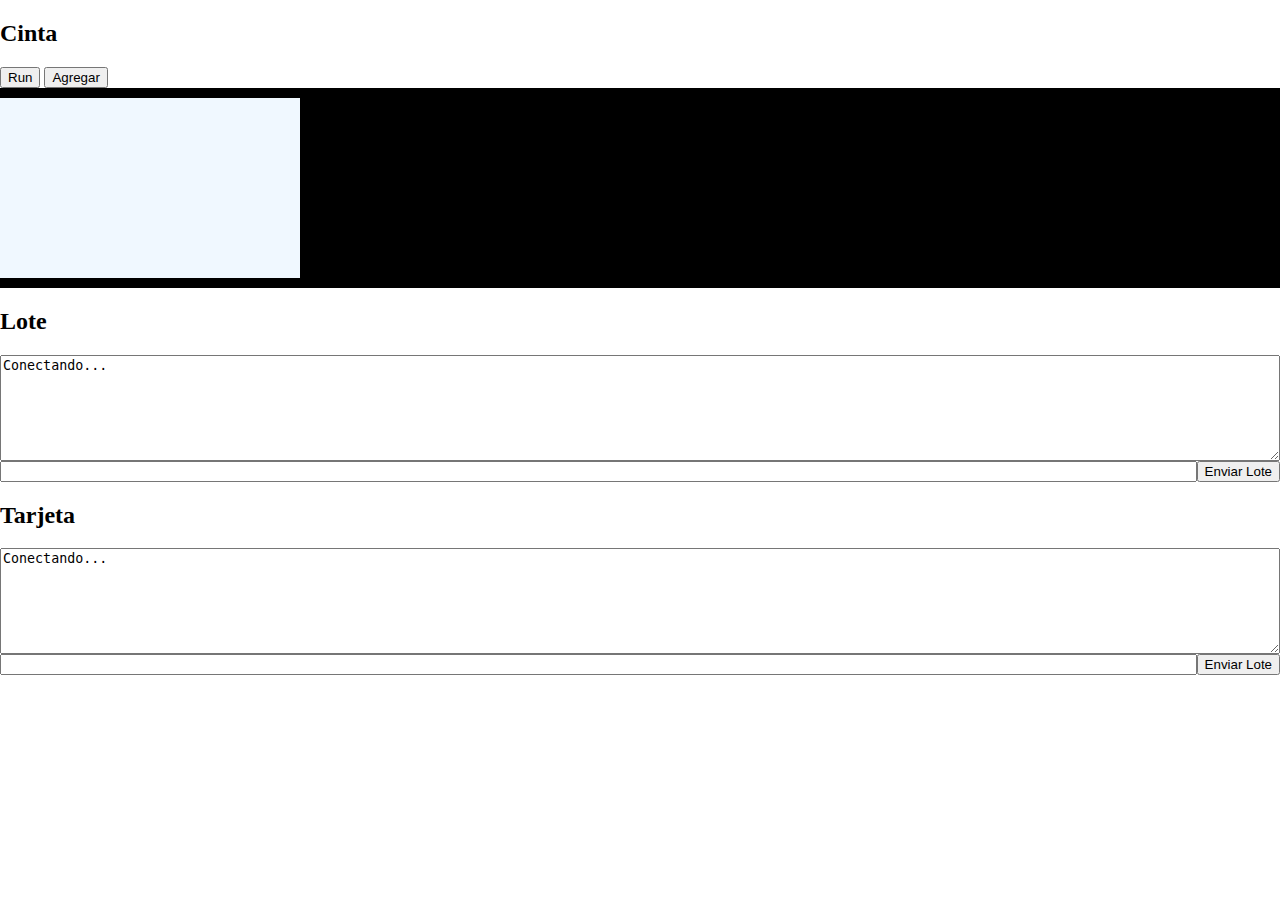
==== simulador/simulador/index.html @ dabf8121 "[NEW] Simulacion de cinta, Consola websocket." ====
<!DOCTYPE html>
<html lang="en">
<head>
    <meta charset="UTF-8">
    <meta name="viewport" content="width=device-width, initial-scale=1.0">
    <link rel="stylesheet" href="index.css">
    <script src="index.js"></script>
    <link rel="stylesheet" href="../ejemploConsola/ejemploConsola.css">
    <script type="module" src="../ejemploConsola/ejemploConsola.js"></script>
    <title>Document</title>
</head>
<body>
    <h2>Cinta</h2>
    <button id="botonAccion">Run</button>
    <button id="botonAgregar">Agregar</button>
    <div id="cintaFondo">
        <div id="cinta">
            <div class="sobre"></div>
        </div>
    </div>

    <h2>Lote</h2>
    <div id="batchConsole">
    </div>
    
    <h2>Tarjeta</h2>
    <div id="cardConsole">
    </div>

</body>
</html>
---- simulador/simulador/index.css ----
body {
    padding: 0px;
    margin: 0px;
}

#cintaFondo {
    height: 200px;
    width: 100vw;
    background-color: black;
}

#cinta {
    display: inline-block;
    border: 0px solid black;
    padding: 10px 0px ;
    position: absolute;
    display: flex;
    flex-direction: row;
    flex-wrap: nowrap;
}

.sobre {
    height: 180px;
    width: 300px;
    background-color: aliceblue;
    position: relative;
}

.separacion {
    height: 180px;
    width: 50px;
    background-color: rgba(red, green, blue, 0);
    position: relative;
}
---- simulador/ejemploConsola/ejemploConsola.css ----
.consoleContainer {
    display: flex; 
}

.console {
    flex: 1;
    height: 100px;
}

.queryContainer {
    display: flex;
}

.query {
    flex: 1;
}

.send {
    width: 114px;
    width: auto
}
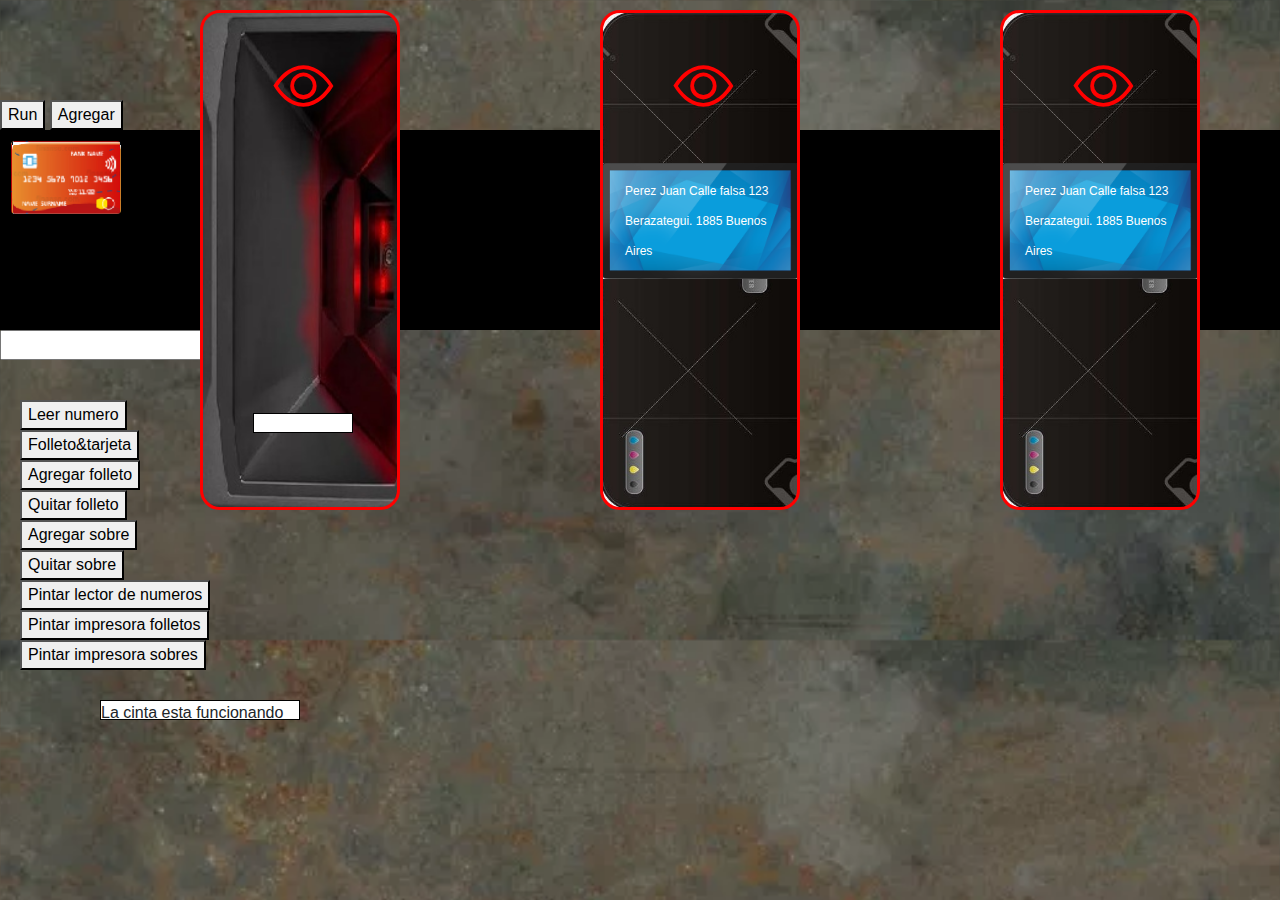
==== commit 027cc50c: "[NEW] Eyes y monitor para los peifericos. Monitor para la cinta. Cola de folletos y sobres." ====
--- a/simulador/simulador/index.html
+++ b/simulador/simulador/index.html
@@ -3,29 +3,46 @@
 <head>
     <meta charset="UTF-8">
     <meta name="viewport" content="width=device-width, initial-scale=1.0">
-    <link rel="stylesheet" href="index.css">
-    <script src="index.js"></script>
-    <link rel="stylesheet" href="../ejemploConsola/ejemploConsola.css">
-    <script type="module" src="../ejemploConsola/ejemploConsola.js"></script>
-    <title>Document</title>
+    <link rel="stylesheet" href="https://stackpath.bootstrapcdn.com/bootstrap/4.5.2/css/bootstrap.min.css">
+    <link rel="stylesheet" href="https://cdn.jsdelivr.net/npm/bootstrap-icons/font/bootstrap-icons.css">
+    <link rel="stylesheet" href="./css/index.css">
+    <script type="module" src="index.js"></script>
 </head>
 <body>
-    <h2>Cinta</h2>
     <button id="botonAccion">Run</button>
     <button id="botonAgregar">Agregar</button>
-    <div id="cintaFondo">
-        <div id="cinta">
-            <div class="sobre"></div>
+    <div class="lectorCardNumber">
+        <div class="showCardNumber"></div>
+    </div> 
+    <div class="printerBrochure">
+        <div class="queue"></div>
+    </div>
+    <div class="printerEnvelope">
+        <div class="queue"></div>
+    </div>
+    <div class="monitorBelt">
+        <img src="./images/monitor.png" class="monitorImage">
+        <div class="textOfMonitor">
         </div>
     </div>
-
-    <h2>Lote</h2>
-    <div id="batchConsole">
+    <div id="cintaFondo">
+        <div id="cinta">       
+            <div class="card"></div>
+        </div>
     </div>
-    
-    <h2>Tarjeta</h2>
-    <div id="cardConsole">
-    </div>
-
+    <div id="beltTwo"></div>
+    <div id="beltThree"></div>
+    <div id="beltFour"></div>
+    <input type="number" class="inpNumber">
+    <button class="btnReadNumber">Leer numero</button>
+    <button class="btnChangeCardToCB">Folleto&tarjeta</button>
+    <button class="btnAddBrochure">Agregar folleto</button>
+    <button class="btnDeleteBrochure">Quitar folleto</button>
+    <button class="btnAddEnvelope">Agregar sobre</button>
+    <button class="btnDeleteEnvelope">Quitar sobre</button>
+    <button class="btnPaintLector">Pintar lector de numeros</button>
+    <button class="btnPaintPrinterBrochure">Pintar impresora folletos</button>
+    <button class="btnPaintPrinterEnvelope">Pintar impresora sobres</button>
+    <div class="showBeltStatus"></div>
 </body>
 </html>--- a/simulador/simulador/css/index.css
+++ b/simulador/simulador/css/index.css
@@ -0,0 +1,155 @@
+@import url("./lectorCardNumber.css");
+@import url("./printerBrochure.css");
+@import url("./printerEnvelope.css");
+@import url("./monitor.css");
+
+body{
+    margin-top: 100px;
+    padding: 0px;
+    margin-left: 0;
+    margin-right: 0;
+    background-image: url("../images/floor.webp");
+    background-size: cover;
+}
+.monitorBelt{
+    position: absolute;
+    z-index: 11;
+    left: 1300px;
+    width: 270px;
+    height: 200px;
+}
+.monitorBelt .monitorImage{
+    width: 270px;
+    height: 200px;
+}
+
+
+#cintaFondo {
+    position: absolute;
+    height: 200px;
+    width: 400px;
+    background-color: black;
+}
+#beltTwo {
+    position: absolute;
+    height: 200px;
+    left: 400px;
+    width: 400px;
+    background-color: black;
+}
+#beltThree {
+    position: absolute;
+    height: 200px;
+    left: 800px;
+    width: 400px;
+    background-color: black;
+}
+#beltFour {
+    position: relative;
+    height: 200px;
+    left: 1200px;
+    width: 400px;
+    background-color: black;
+}
+#cinta {
+    display: inline-block;
+    border: 1px solid black;
+    padding: 10px;
+    position: absolute;
+    display: flex;
+    flex-direction: row;
+    flex-wrap: nowrap;
+    z-index: 1;
+}
+.card {
+    height: 73px;
+    width: 110px;
+    position: relative;
+    background-image: url("../images/card.png");
+    background-size: cover;
+}
+.separacion {
+    height: 180px;
+    width: 50px;
+    background-color: rgba(red, green, blue, 0);
+    position: relative;
+}
+#eye{
+    position:absolute;
+    font-size: 60px;
+    margin-left: 70px;
+    margin-top: 30px;
+    color:red;
+}
+.queue{
+    display: grid;
+    grid-template-columns: repeat(2,1fr); /* Dos columnas */ /* Dos filas */
+    grid-auto-columns: 1fr;
+    grid-auto-flow: 1fr; 
+    gap:5%;
+    position: absolute;
+    width: 180px;
+    height: 150px;
+    left: 5px;
+    top: 350px;
+}
+img{
+    width: 100%; 
+    height: auto;
+    max-width: 100%;
+}
+.showBeltStatus{
+    position: absolute;
+    top: 700px;
+    left: 100px;
+    display: inline-block; 
+    border: 1px solid black;
+    width: 200px;
+    height: 20px;
+    background-color: white; 
+}
+.btnReadNumber{
+    position: absolute;
+    top: 400px;
+    left: 20px;
+}
+.btnChangeCardToCB{
+    position: absolute;
+    top: 430px;
+    left: 20px;
+}
+.btnAddBrochure{
+    position: absolute;
+    top: 460px;
+    left: 20px;
+}
+.btnDeleteBrochure{
+    position: absolute;
+    top: 490px;
+    left: 20px;
+}
+.btnAddEnvelope{
+    position: absolute;
+    top: 520px;
+    left: 20px;
+}
+.btnDeleteEnvelope{
+    position: absolute;
+    top: 550px;
+    left: 20px;
+}
+.btnPaintLector{
+    position: absolute;
+    top: 580px;
+    left: 20px;
+}
+.btnPaintPrinterBrochure{
+    position: absolute;
+    top: 610px;
+    left: 20px;
+}
+.btnPaintPrinterEnvelope{
+    position: absolute;
+    top: 640px;
+    left: 20px;
+}